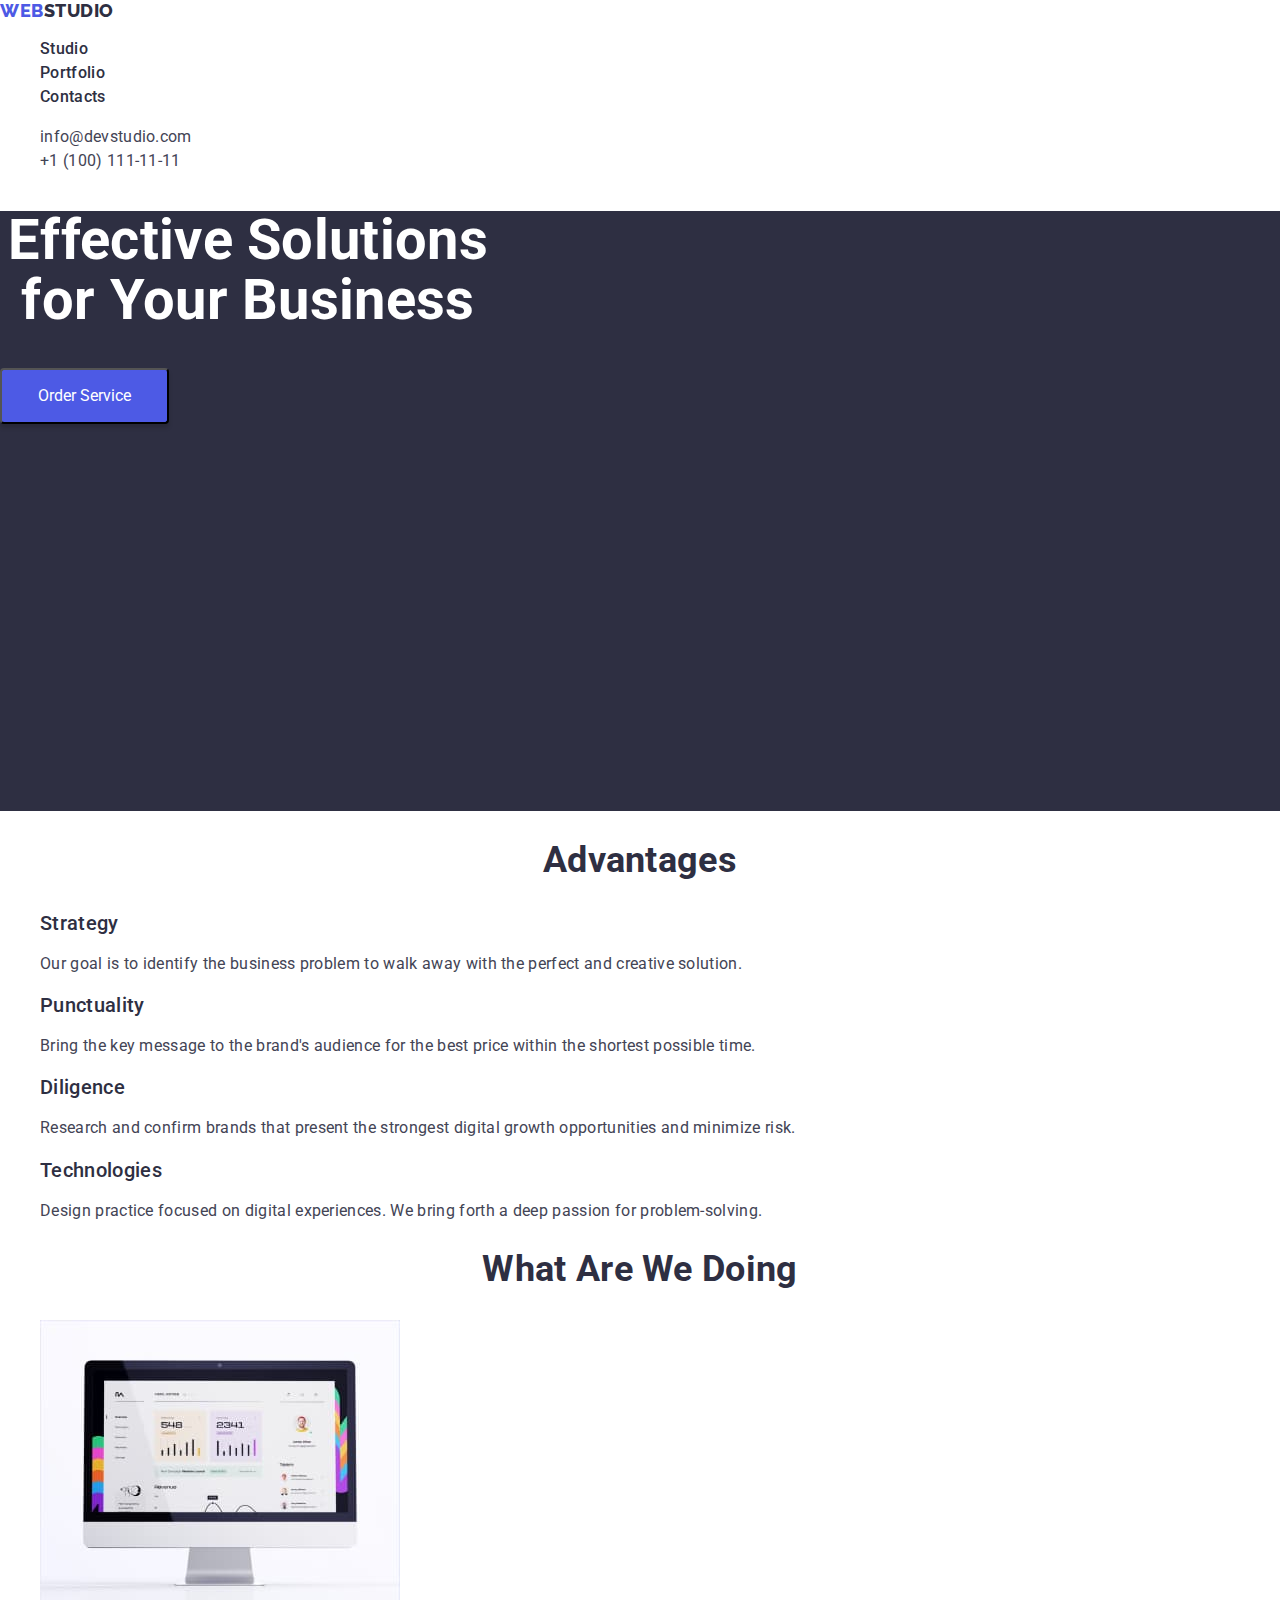
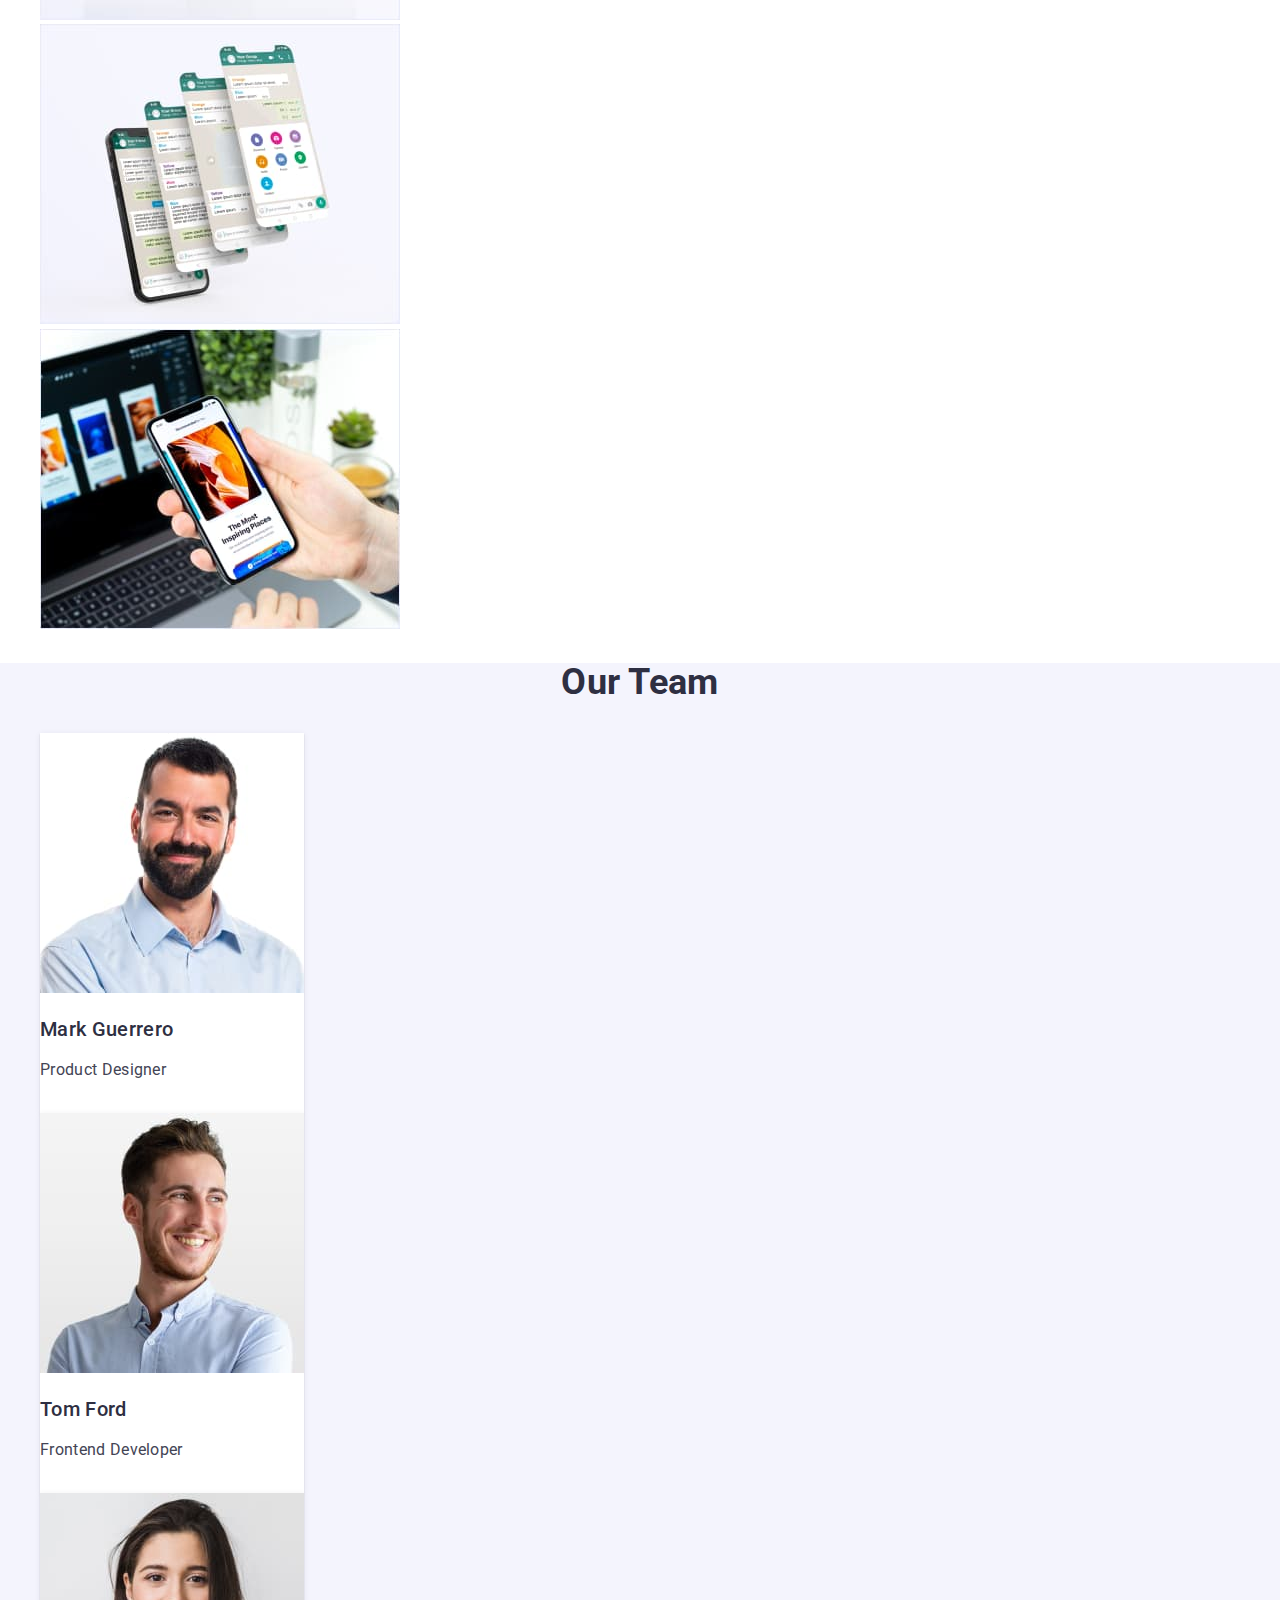
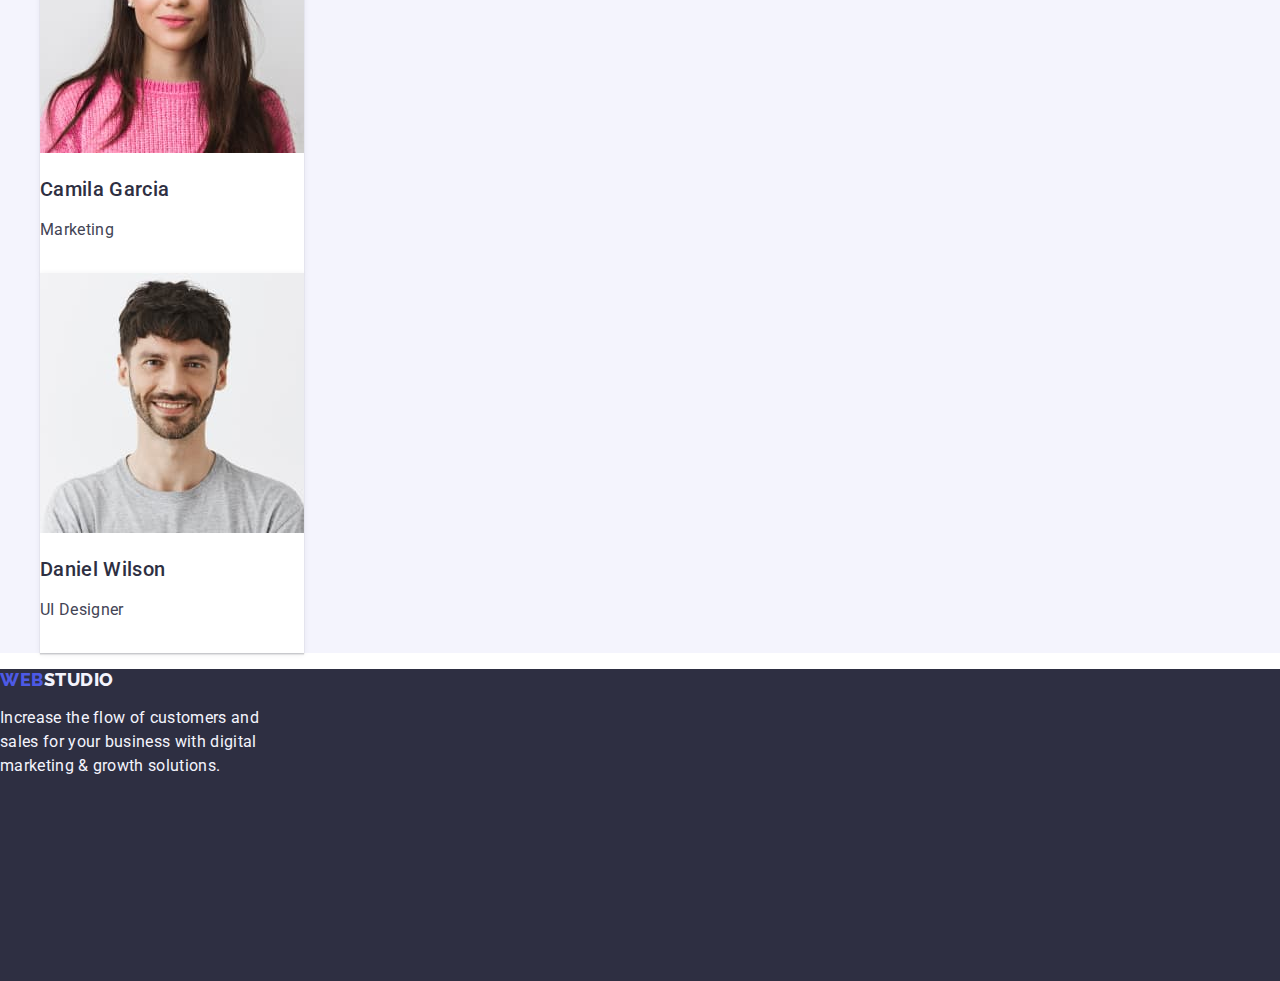
==== index.html @ 62d6353b "hw2" ====
<!doctype html>
<html lang="en">
  <head>
    <meta charset="UTF-8" />
    <meta name="viewport" content="width=device-width, initial-scale=1.0" />
    <link
      href="https://fonts.googleapis.com/css2?family=Raleway:wght@800&family=Roboto:wght@400;500;700;900&display=swap"
      rel="stylesheet"
    />
    <title>Studio</title>
    <link
      rel="stylesheet"
      href="https://cdn.jsdelivr.net/npm/modern-normalize@2.0.0/modern-normalize.min.css"
    />
    <link href="css/styles.css" rel="stylesheet" />
  </head>

  <body>
    <header>
      <nav>
        <a href="./index.html" class="logo">WEB<span>STUDIO</span></a>
        <ul class="list-items">
          <li>
            <a href="./index.html">Studio</a>
          </li>
          <li>
            <a href="portfolio.html" class="navigation-link active"
              >Portfolio</a
            >
          </li>
          <li><a class="navigation-link active">Contacts</a></li>
        </ul>
      </nav>
      <address class="contacts">
        <ul class="list-items">
          <li><a href="mailto:info@webstudio.com">info@devstudio.com</a></li>
          <li><a href="tel:+11001111111">+1 (100) 111-11-11</a></li>
        </ul>
      </address>
    </header>

    <main>
      <section class="page-title">
        <h1>Effective Solutions for Your Business</h1>
        <button type="button">Order Service</button>
      </section>

      <section class="benefits">
        <h2 class="section-title">Advantages</h2>
        <ul class="list-items">
          <li>
            <h3>Strategy</h3>
            <p>
              Our goal is to identify the business problem to walk away with the
              perfect and creative solution.
            </p>
          </li>
          <li>
            <h3>Punctuality</h3>
            <p>
              Bring the key message to the brand's audience for the best price
              within the shortest possible time.
            </p>
          </li>
          <li>
            <h3>Diligence</h3>
            <p>
              Research and confirm brands that present the strongest digital
              growth opportunities and minimize risk.
            </p>
          </li>
          <li>
            <h3>Technologies</h3>
            <p>
              Design practice focused on digital experiences. We bring forth a
              deep passion for problem-solving.
            </p>
          </li>
        </ul>
      </section>

      <section class="portfolio">
        <h2 class="section-title">What Are We Doing</h2>
        <ul class="list-items">
          <li>
            <img
              src="images/img1.jpg"
              alt="project 1"
              width="360"
              height="300"
            />
          </li>
          <li>
            <img
              src="images/img2.jpg"
              alt="project 2"
              width="360"
              height="300"
            />
          </li>
          <li>
            <img
              src="images/img3.jpg"
              alt="project 3"
              width="360"
              height="300"
            />
          </li>
        </ul>
      </section>

      <section class="team">
        <h2 class="section-title">Our Team</h2>
        <ul class="list-items team-list">
          <li>
            <img
              src="images/mark.jpg"
              alt="Mark Guerrero"
              width="264"
              height="260"
            />
            <h3>Mark Guerrero</h3>
            <p>Product Designer</p>
          </li>
          <li>
            <img src="images/tom.jpg" alt="Tom Ford" width="264" height="260" />
            <h3>Tom Ford</h3>
            <p>Frontend Developer</p>
          </li>
          <li>
            <img
              src="images/camila.jpg"
              alt="Camila Garcia"
              width="264"
              height="260"
            />
            <h3>Camila Garcia</h3>
            <p>Marketing</p>
          </li>
          <li>
            <img
              src="images/daniel.jpg"
              alt="Daniel Wilson"
              width="264"
              height="260"
            />
            <h3>Daniel Wilson</h3>
            <p>UI Designer</p>
          </li>
        </ul>
      </section>
    </main>

    <footer>
      <a href="./index.html" class="logo">WEB<span>STUDIO</span></a>
      <p>
        Increase the flow of customers and sales for your business with digital
        marketing & growth solutions.
      </p>
    </footer>
  </body>
</html>
---- css/styles.css ----
:root {
  --iris: #4d5ae5;
  --ocean: #404bbf;
  --navy-blue: #2e2f42;
  --green: #31d0aa;
  --slate: #434455;
  --light-slate: #8e8f99;
  --cornflower: #e7e9fc;
  --cloud: #f4f4fd;
  --navy-blue-modal: rgba(46, 47, 66, 0.4);
  --grey: rgba(46, 47, 66, 0.7);
  --white: #fff;
  --dairy: #fcfcfc;
  --font-family: "Roboto", sans-serif;
  --second-family: "Raleway", sans-serif;
}
body {
  color: var(--slate);
  letter-spacing: 0.02em;
  font-family: var(--font-family);
}
.logo {
  font-family: var(--second-family);
  font-weight: 800;
  font-size: 18px;
  line-height: 117%;
  letter-spacing: 0.03em;
  text-transform: uppercase;
  color: var(--iris);
  text-decoration: none;
}
nav > .logo > span {
  color: var(--navy-blue);
}
footer > .logo > span {
  color: var(--cloud);
}
.list-items {
  list-style-type: none;
}
.list-items > li > a {
  text-decoration: none;
}
header > nav > .list-items > li > a {
  font-weight: 500;
  font-size: 16px;
  line-height: 150%;
  color: var(--navy-blue);
}
header > nav > .list-items > li > a:hover {
  color: var(--iris);
}
header > .contacts a {
  font-size: 16px;
  line-height: 150%;
  color: var(--slate);
  font-style: normal;
}
header > .contacts a:hover {
  color: var(--iris);
}
.page-title {
  width: 1440px;
  height: 600px;
  background: var(--navy-blue);
}
.page-title h1 {
  width: 496px;
  height: 120px;
  font-weight: 700;
  font-size: 56px;
  line-height: 107%;
  text-align: center;
  color: var(--white);
}
.page-title button {
  border-radius: 4px;
  padding: 16px 32px;
  width: 169px;
  height: 56px;
  background: var(--iris);
}
h2 {
  font-weight: 700;
  font-size: 36px;
  line-height: 111%;
  text-transform: capitalize;
  text-align: center;
  color: var(--navy-blue);
}
button {
  cursor: pointer;
  color: var(--white);
  box-shadow: 0 4px 4px 0 rgba(0, 0, 0, 0.15);
}
.filter-button {
  border: 1px solid var(--cornflower);
  border-radius: 4px;
  padding: 12px 24px;
  width: 116px;
  height: 48px;
  background-color: var(--cloud);
  color: var(--iris);
}
.filter-button:hover {
  background-color: var(--ocean);
  color: var(--white);
}
.page-title button:hover {
  background: var(--ocean);
}
h3 {
  font-weight: 500;
  font-size: 20px;
  line-height: 120%;
  color: var(--navy-blue);
}
.benefits .list-items > p {
  font-size: 16px;
  line-height: 150%;
  letter-spacing: 0.02em;
}
.team {
  background: var(--cloud);
}
.team-list > li {
  width: 264px;
  height: 380px;
  box-shadow:
    0 2px 1px 0 rgba(46, 47, 66, 0.08),
    0 1px 1px 0 rgba(46, 47, 66, 0.16),
    0 1px 6px 0 rgba(46, 47, 66, 0.08);
  background: var(--white);
}
.portfolio-item {
  border: 1px solid #e7e9fc;
  width: 360px;
  height: 420px;
}
footer {
  width: 1440px;
  height: 312px;
  background: var(--navy-blue);
}
footer > p {
  width: 264px;
  height: 112px;
  font-size: 16px;
  line-height: 150%;
  color: var(--cloud);
}
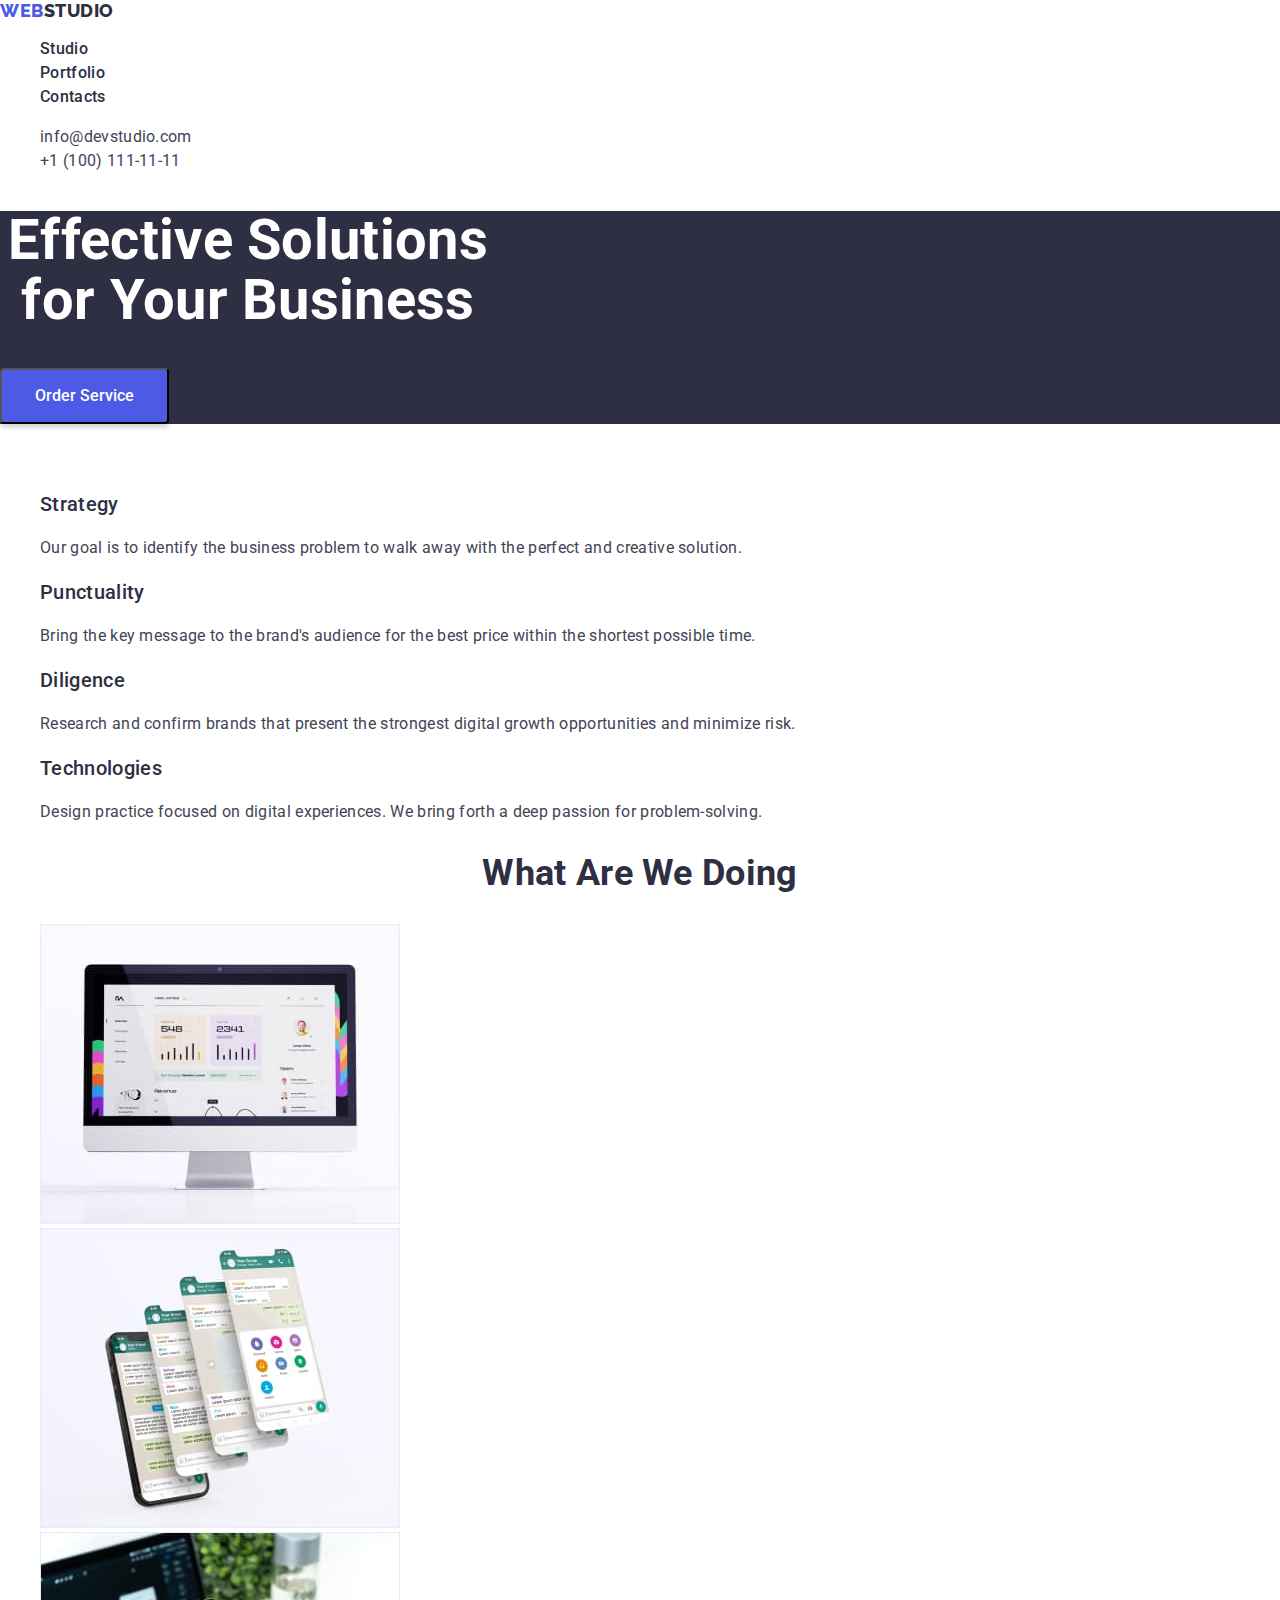
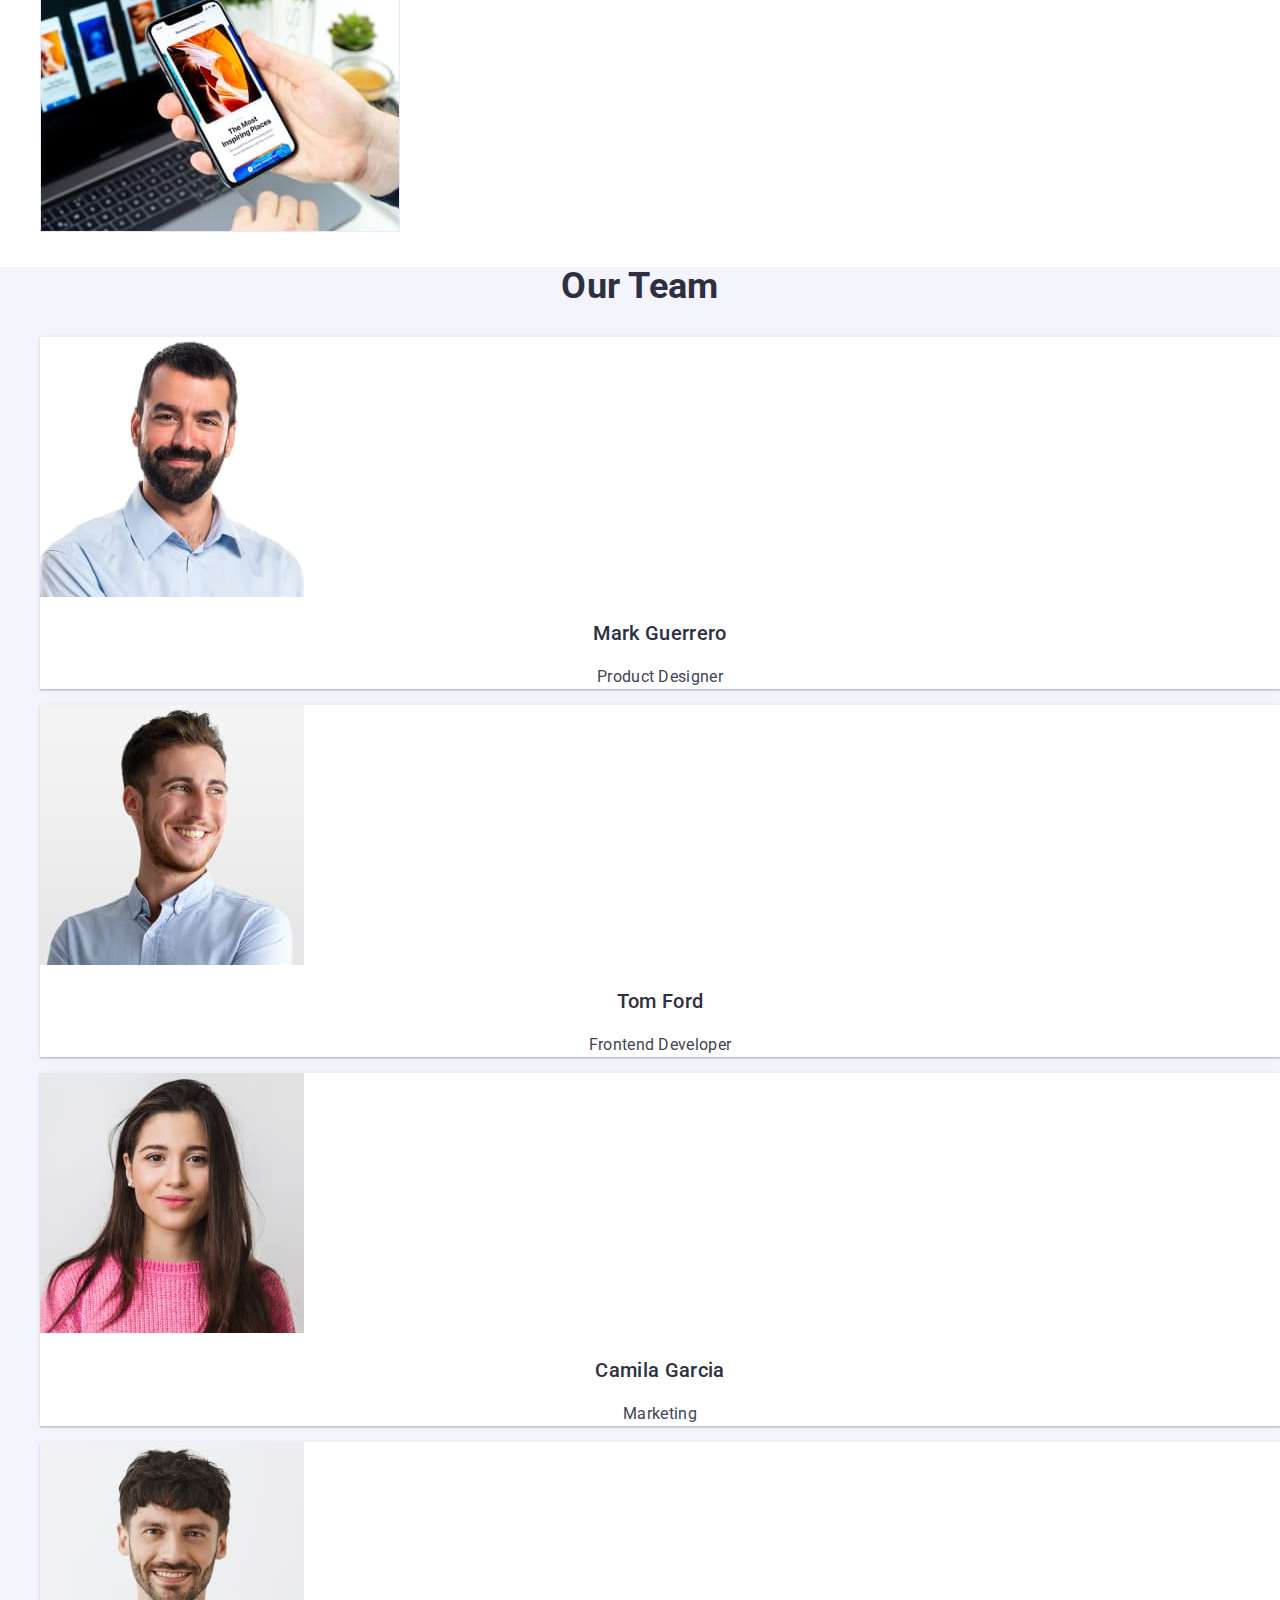
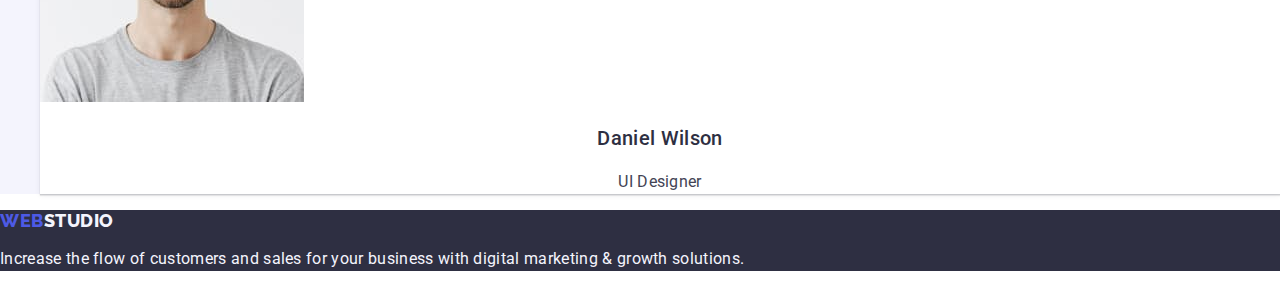
==== commit 3cc72621: "required fixes" ====
--- a/index.html
+++ b/index.html
@@ -18,10 +18,12 @@
   <body>
     <header>
       <nav>
-        <a href="./index.html" class="logo">WEB<span>STUDIO</span></a>
+        <a href="./index.html" class="logo"
+          >WEB<span class="logo-header">STUDIO</span></a
+        >
         <ul class="list-items">
           <li>
-            <a href="./index.html">Studio</a>
+            <a href="./index.html" class="navigation-link active">Studio</a>
           </li>
           <li>
             <a href="portfolio.html" class="navigation-link active"
@@ -33,45 +35,53 @@
       </nav>
       <address class="contacts">
         <ul class="list-items">
-          <li><a href="mailto:info@webstudio.com">info@devstudio.com</a></li>
-          <li><a href="tel:+11001111111">+1 (100) 111-11-11</a></li>
+          <li>
+            <a href="mailto:info@webstudio.com" class="contacts-item"
+              >info@devstudio.com</a
+            >
+          </li>
+          <li>
+            <a href="tel:+11001111111" class="contacts-item"
+              >+1 (100) 111-11-11</a
+            >
+          </li>
         </ul>
       </address>
     </header>
 
     <main>
-      <section class="page-title">
-        <h1>Effective Solutions for Your Business</h1>
-        <button type="button">Order Service</button>
+      <section class="page-title-section">
+        <h1 class="page-title">Effective Solutions for Your Business</h1>
+        <button type="button" class="order-button">Order Service</button>
       </section>
 
       <section class="benefits">
-        <h2 class="section-title">Advantages</h2>
+        <h2 class="section-title-hidden">Advantages</h2>
         <ul class="list-items">
           <li>
-            <h3>Strategy</h3>
-            <p>
+            <h3 class="benefit-item">Strategy</h3>
+            <p class="benefit-description">
               Our goal is to identify the business problem to walk away with the
               perfect and creative solution.
             </p>
           </li>
           <li>
-            <h3>Punctuality</h3>
-            <p>
+            <h3 class="benefit-item">Punctuality</h3>
+            <p class="benefit-description">
               Bring the key message to the brand's audience for the best price
               within the shortest possible time.
             </p>
           </li>
           <li>
-            <h3>Diligence</h3>
-            <p>
+            <h3 class="benefit-item">Diligence</h3>
+            <p class="benefit-description">
               Research and confirm brands that present the strongest digital
               growth opportunities and minimize risk.
             </p>
           </li>
           <li>
-            <h3>Technologies</h3>
-            <p>
+            <h3 class="benefit-item">Technologies</h3>
+            <p class="benefit-description">
               Design practice focused on digital experiences. We bring forth a
               deep passion for problem-solving.
             </p>
@@ -112,48 +122,50 @@
       <section class="team">
         <h2 class="section-title">Our Team</h2>
         <ul class="list-items team-list">
-          <li>
+          <li class="team-card">
             <img
               src="images/mark.jpg"
               alt="Mark Guerrero"
               width="264"
               height="260"
             />
-            <h3>Mark Guerrero</h3>
-            <p>Product Designer</p>
+            <h3 class="team-card-name">Mark Guerrero</h3>
+            <p class="team-card-job">Product Designer</p>
           </li>
-          <li>
+          <li class="team-card">
             <img src="images/tom.jpg" alt="Tom Ford" width="264" height="260" />
-            <h3>Tom Ford</h3>
-            <p>Frontend Developer</p>
+            <h3 class="team-card-name">Tom Ford</h3>
+            <p class="team-card-job">Frontend Developer</p>
           </li>
-          <li>
+          <li class="team-card">
             <img
               src="images/camila.jpg"
               alt="Camila Garcia"
               width="264"
               height="260"
             />
-            <h3>Camila Garcia</h3>
-            <p>Marketing</p>
+            <h3 class="team-card-name">Camila Garcia</h3>
+            <p class="team-card-job">Marketing</p>
           </li>
-          <li>
+          <li class="team-card">
             <img
               src="images/daniel.jpg"
               alt="Daniel Wilson"
               width="264"
               height="260"
             />
-            <h3>Daniel Wilson</h3>
-            <p>UI Designer</p>
+            <h3 class="team-card-name">Daniel Wilson</h3>
+            <p class="team-card-job">UI Designer</p>
           </li>
         </ul>
       </section>
     </main>
 
-    <footer>
-      <a href="./index.html" class="logo">WEB<span>STUDIO</span></a>
-      <p>
+    <footer class="additional-info">
+      <a href="./index.html" class="logo"
+        >WEB<span class="logo-footer">STUDIO</span></a
+      >
+      <p class="tagline">
         Increase the flow of customers and sales for your business with digital
         marketing & growth solutions.
       </p>
--- a/css/styles.css
+++ b/css/styles.css
@@ -17,6 +17,7 @@
 body {
   color: var(--slate);
   letter-spacing: 0.02em;
+  font-size: 16px;
   font-family: var(--font-family);
 }
 .logo {
@@ -29,42 +30,41 @@
   color: var(--iris);
   text-decoration: none;
 }
-nav > .logo > span {
+.logo-header {
   color: var(--navy-blue);
 }
-footer > .logo > span {
+.logo-footer {
   color: var(--cloud);
 }
 .list-items {
   list-style-type: none;
 }
-.list-items > li > a {
+
+.navigation-link,
+.contacts-item {
   text-decoration: none;
 }
-header > nav > .list-items > li > a {
+
+.navigation-link {
   font-weight: 500;
-  font-size: 16px;
   line-height: 150%;
   color: var(--navy-blue);
 }
-header > nav > .list-items > li > a:hover {
+.navigation-link:hover {
   color: var(--iris);
 }
-header > .contacts a {
-  font-size: 16px;
+.contacts-item {
   line-height: 150%;
   color: var(--slate);
   font-style: normal;
 }
-header > .contacts a:hover {
+.contacts-item:hover {
   color: var(--iris);
 }
-.page-title {
-  width: 1440px;
-  height: 600px;
+.page-title-section {
   background: var(--navy-blue);
 }
-.page-title h1 {
+.page-title {
   width: 496px;
   height: 120px;
   font-weight: 700;
@@ -73,79 +73,102 @@
   text-align: center;
   color: var(--white);
 }
-.page-title button {
+.page-title-hidden {
+  color: transparent;
+}
+.order-button {
   border-radius: 4px;
   padding: 16px 32px;
   width: 169px;
   height: 56px;
   background: var(--iris);
+  color: var(--white);
+  font-weight: 500;
+  cursor: pointer;
+  box-shadow: 0 4px 4px 0 rgba(0, 0, 0, 0.15);
 }
-h2 {
+.section-title {
   font-weight: 700;
   font-size: 36px;
   line-height: 111%;
   text-transform: capitalize;
   text-align: center;
   color: var(--navy-blue);
+  cursor: pointer;
 }
-button {
-  cursor: pointer;
-  color: var(--white);
-  box-shadow: 0 4px 4px 0 rgba(0, 0, 0, 0.15);
+.project-title {
+  font-weight: 500;
+  font-size: 20px;
+  line-height: 120%;
+  letter-spacing: 0.02em;
+  color: var(--navy-blue);
+}
+.portfolio-item-content {
+  text-decoration: none;
+}
+.order-button:hover {
+  background: var(--ocean);
 }
 .filter-button {
   border: 1px solid var(--cornflower);
   border-radius: 4px;
   padding: 12px 24px;
-  width: 116px;
-  height: 48px;
   background-color: var(--cloud);
   color: var(--iris);
+  font-weight: 500;
+  cursor: pointer;
 }
 .filter-button:hover {
   background-color: var(--ocean);
   color: var(--white);
+  box-shadow: 0 4px 4px 0 rgba(0, 0, 0, 0.15);
 }
-.page-title button:hover {
-  background: var(--ocean);
+.section-title-hidden {
+  color: transparent;
 }
-h3 {
+.project-category {
+  line-height: 150%;
+  letter-spacing: 0.02em;
+  color: var(--slate);
+}
+
+.benefit-item,
+.team-card-name {
   font-weight: 500;
   font-size: 20px;
   line-height: 120%;
   color: var(--navy-blue);
 }
-.benefits .list-items > p {
-  font-size: 16px;
+.benefit-item {
+  text-align: left;
+}
+.benefit-description {
   line-height: 150%;
   letter-spacing: 0.02em;
 }
 .team {
   background: var(--cloud);
 }
-.team-list > li {
-  width: 264px;
-  height: 380px;
+.team-card {
   box-shadow:
     0 2px 1px 0 rgba(46, 47, 66, 0.08),
     0 1px 1px 0 rgba(46, 47, 66, 0.16),
     0 1px 6px 0 rgba(46, 47, 66, 0.08);
   background: var(--white);
 }
-.portfolio-item {
-  border: 1px solid #e7e9fc;
-  width: 360px;
-  height: 420px;
+.team-card-name {
+  text-align: center;
 }
-footer {
-  width: 1440px;
-  height: 312px;
+
+.team-card-job {
+  line-height: 150%;
+  letter-spacing: 0.02em;
+  text-align: center;
+}
+.additional-info {
   background: var(--navy-blue);
 }
-footer > p {
-  width: 264px;
-  height: 112px;
-  font-size: 16px;
+.tagline {
   line-height: 150%;
   color: var(--cloud);
 }
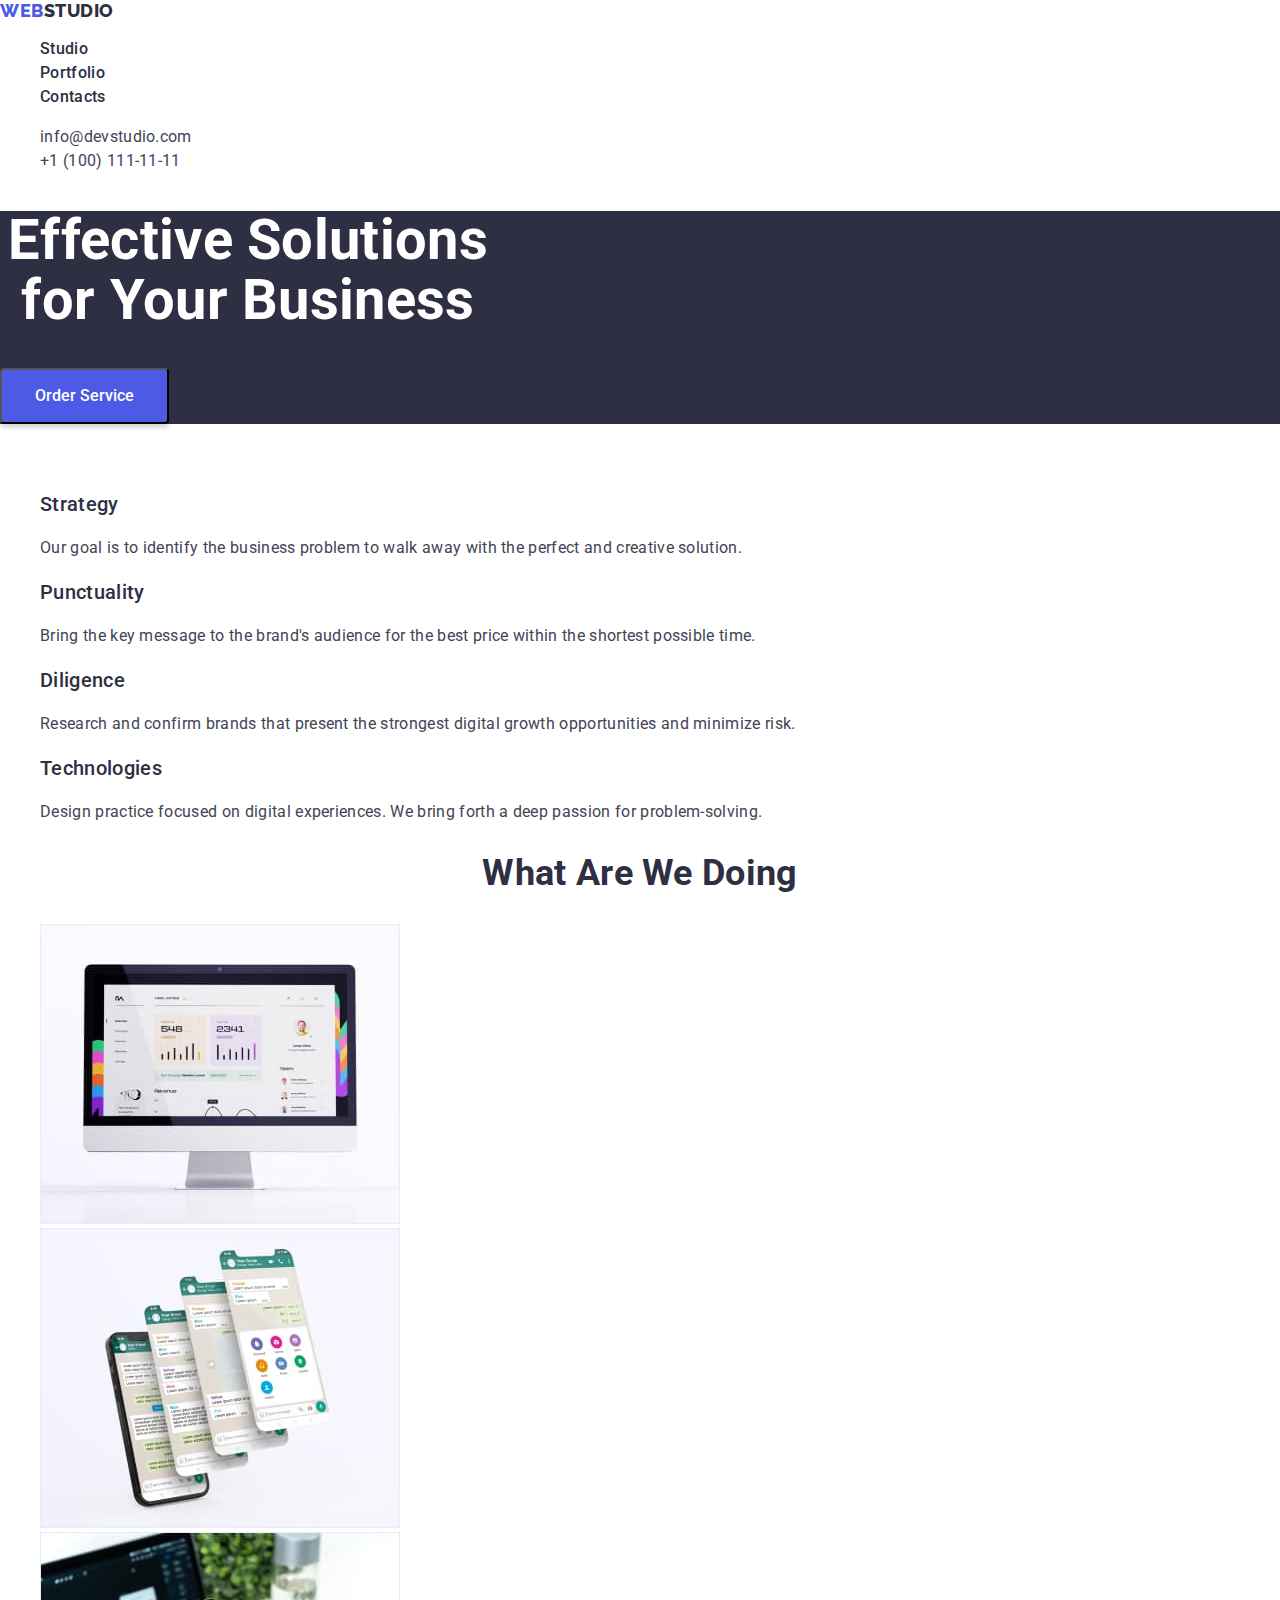
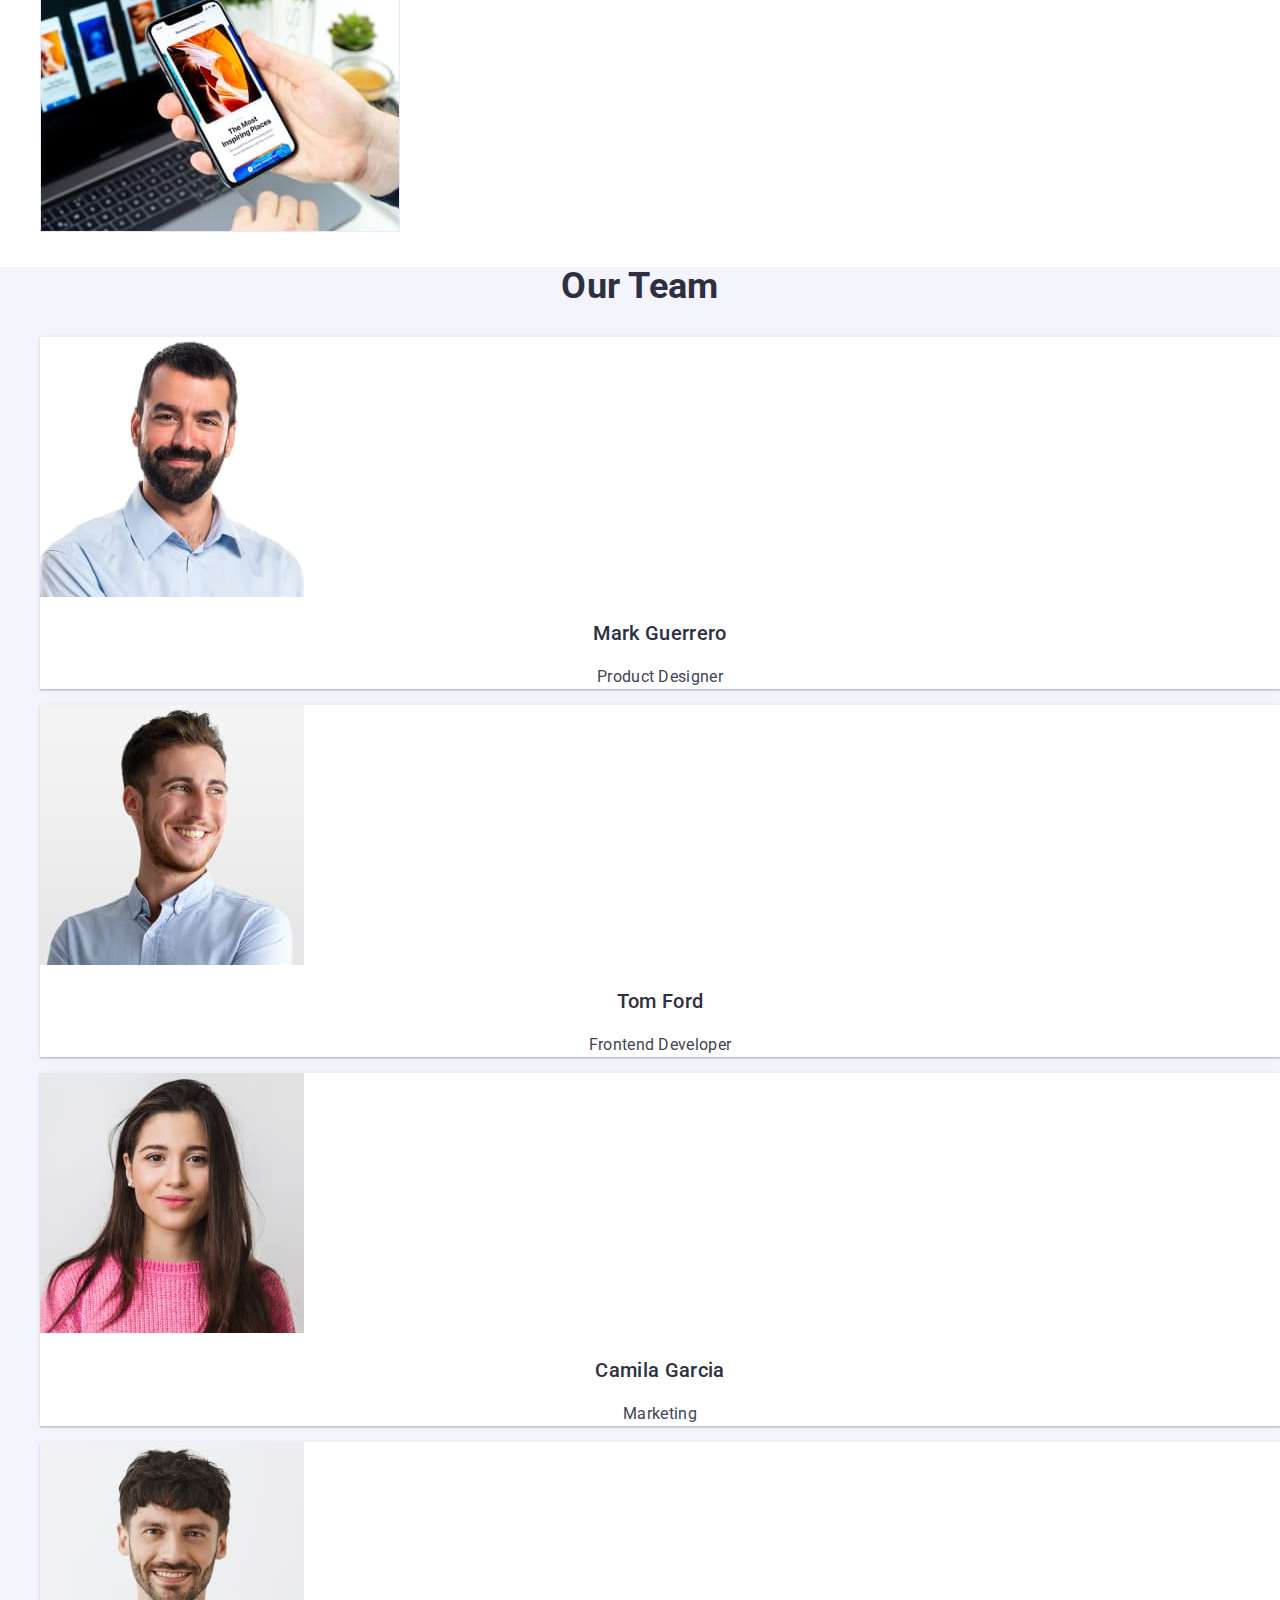
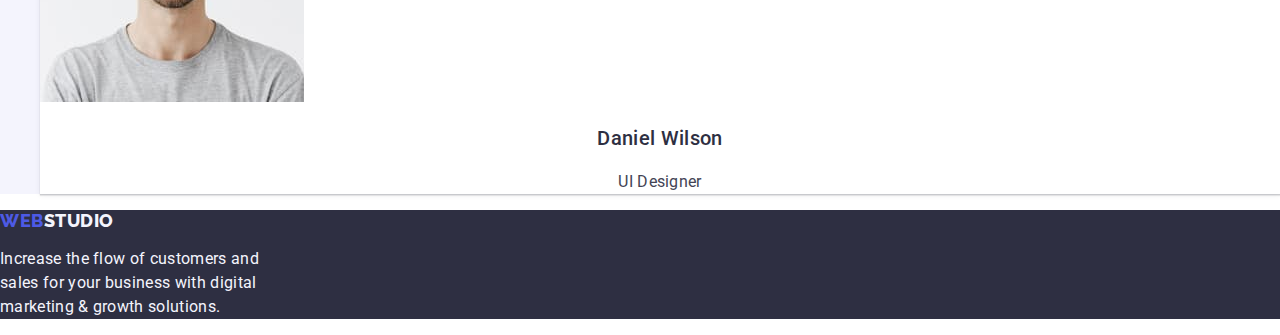
==== commit 54dcb48d: "refactor" ====
--- a/index.html
+++ b/index.html
@@ -23,14 +23,14 @@
         >
         <ul class="list-items">
           <li>
-            <a href="./index.html" class="navigation-link active">Studio</a>
+            <a href="./index.html" class="navigation-link">Studio</a>
           </li>
           <li>
-            <a href="portfolio.html" class="navigation-link active"
+            <a href="portfolio.html" class="navigation-link"
               >Portfolio</a
             >
           </li>
-          <li><a class="navigation-link active">Contacts</a></li>
+          <li><a class="navigation-link">Contacts</a></li>
         </ul>
       </nav>
       <address class="contacts">
--- a/css/styles.css
+++ b/css/styles.css
@@ -50,7 +50,8 @@
   line-height: 150%;
   color: var(--navy-blue);
 }
-.navigation-link:hover {
+.navigation-link:hover,
+.navigation-link:focus {
   color: var(--iris);
 }
 .contacts-item {
@@ -58,7 +59,8 @@
   color: var(--slate);
   font-style: normal;
 }
-.contacts-item:hover {
+.contacts-item:hover,
+.contacts-item:focus {
   color: var(--iris);
 }
 .page-title-section {
@@ -106,7 +108,8 @@
 .portfolio-item-content {
   text-decoration: none;
 }
-.order-button:hover {
+.order-button:hover,
+.order-button:focus {
   background: var(--ocean);
 }
 .filter-button {
@@ -118,7 +121,8 @@
   font-weight: 500;
   cursor: pointer;
 }
-.filter-button:hover {
+.filter-button:hover,
+.filter-button:focus {
   background-color: var(--ocean);
   color: var(--white);
   box-shadow: 0 4px 4px 0 rgba(0, 0, 0, 0.15);
@@ -171,4 +175,6 @@
 .tagline {
   line-height: 150%;
   color: var(--cloud);
+  height: 72px;
+  width: 264px;
 }
